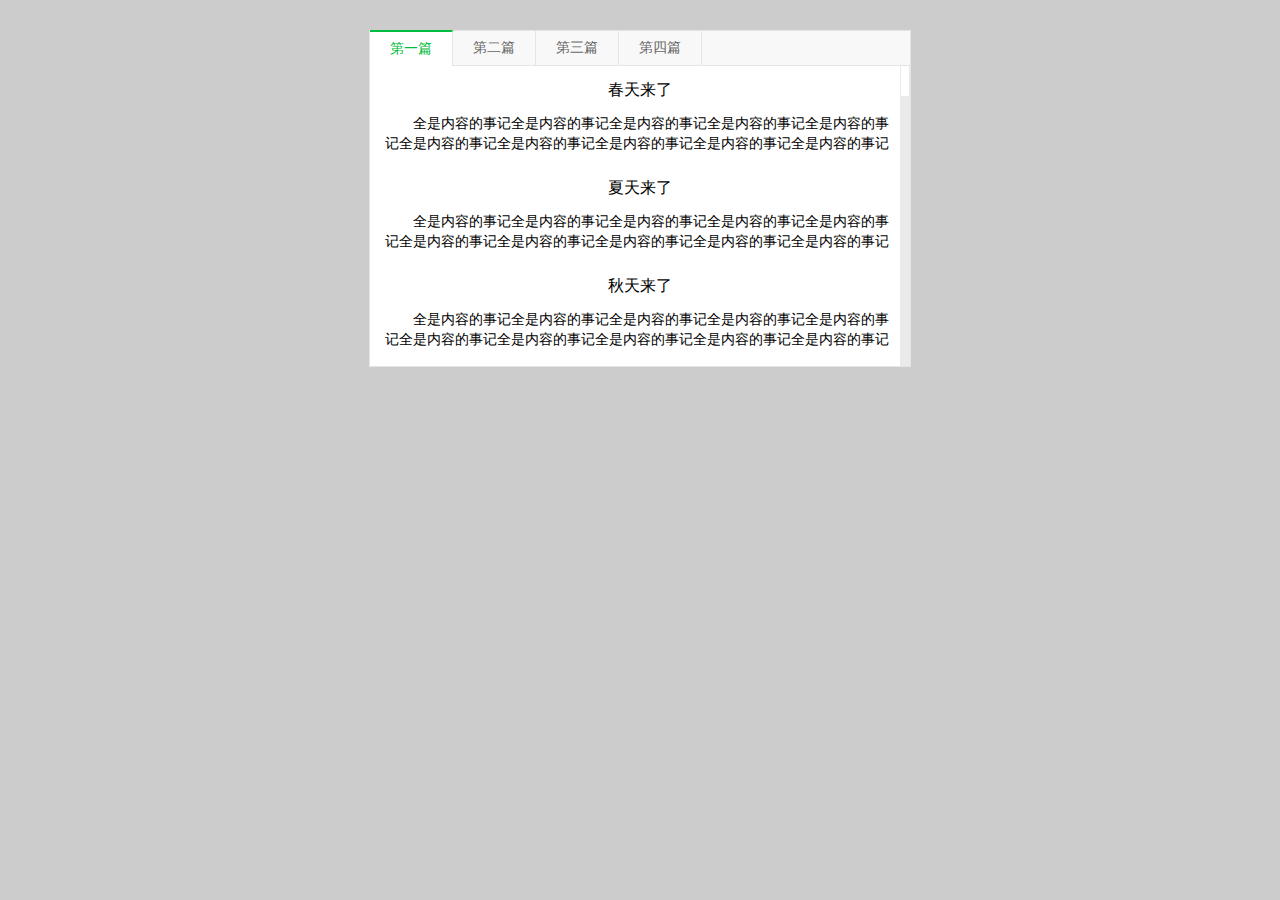
==== index.html @ 9cf729b2 "add" ====
<!DOCTYPE html>
<html lang="en">
<head>
	<meta charset="UTF-8">
	<title>Scroll</title>
	<link rel="stylesheet" type="text/css" href="css/style.css">
</head>
<body>
	<div class="scroll-demo">
		<ul class="scroll-tab clearfix">
			<li class="tab-item tab-active">第一篇</li>
			<li class="tab-item">第二篇</li>
			<li class="tab-item">第三篇</li>
			<li class="tab-item">第四篇</li>
		</ul>
		<div class="scroll-wrap">
			<div class="scroll-content">
				<h3 class="anchor">春天来了</h3>
				<div class="scroll-ol">
					<p>全是内容的事记全是内容的事记全是内容的事记全是内容的事记全是内容的事记全是内容的事记全是内容的事记全是内容的事记全是内容的事记全是内容的事记</p>
				</div>
				<h3 class="anchor">夏天来了</h3>
				<div class="scroll-ol">
					<p>全是内容的事记全是内容的事记全是内容的事记全是内容的事记全是内容的事记全是内容的事记全是内容的事记全是内容的事记全是内容的事记全是内容的事记</p>
				</div>
				<h3 class="anchor">秋天来了</h3>
				<div class="scroll-ol">
					<p>全是内容的事记全是内容的事记全是内容的事记全是内容的事记全是内容的事记全是内容的事记全是内容的事记全是内容的事记全是内容的事记全是内容的事记</p>
				</div>
				<h3 class="anchor">冬天来了</h3>
				<div class="scroll-ol">
					<p>全是内容的事记全是内容的事记全是内容的事记全是内容的事记全是内容的事记全是内容的事记全是内容的事记全是内容的事记全是内容的事记全是内容的事记</p>
				</div>
			</div>
			<div class="scroll-bar">
				<div class="scroll-slider"></div>
			</div>	
		</div>
	</div>
	<script src="js/jquery-1.11.3.min.js"></script>
	<script src="js/scroll.js"></script>
</body>
</html>
---- css/style.css ----
*{
	margin:0;
	padding:0;
}
ul li{
	list-style: none;
}
body{
	background: #ccc;
}
.clearfix:after{
	display: table;
	content: "";
	clear: both;
}
.scroll-demo{
	width: 540px;
	border:1px solid #e5e5e5;
	background: #fff;
	margin:30px auto;
}
.scroll-tab{
	height: 34px;
	border-bottom: 1px solid #e5e5e5;
	color:#666;
	background: #f8f8f8;
}
.scroll-tab .tab-item{
	float: left;
	font:14px/34px "microsoft yahei";
	height: 34px;
	text-align: center;
	border-right:1px solid #e5e5e5;
	padding: 0 20px;
}
.scroll-tab .tab-active{
	color:#00be3c;
	background: #fff;
	border-top:2px solid #00be3c;
	margin: -1px 0;
}
.scroll-wrap{
	position: relative;
	height: 300px;
}
.scroll-wrap .scroll-content{
	height: 100%;
	padding: 0 15px;
	overflow: hidden;
}
.scroll-wrap .scroll-content h3{
	font:16px/3 "microsoft yahei";
	text-align: center;
}
.scroll-wrap .scroll-content p{
	font-size: 14px;
	line-height: 20px;
	text-indent: 2em;
	margin-bottom: 10px;
}
.scroll-wrap .scroll-bar{
	position: absolute;
	top:0;
	right: 0;
	width: 10px;
	height: 100%;
	background:#eaeaea;
}
.scroll-wrap .scroll-slider{
	position: absolute;
	top:0;
	left:1px;
	width: 8px;
	height: 30px;
	background: #fff;
}
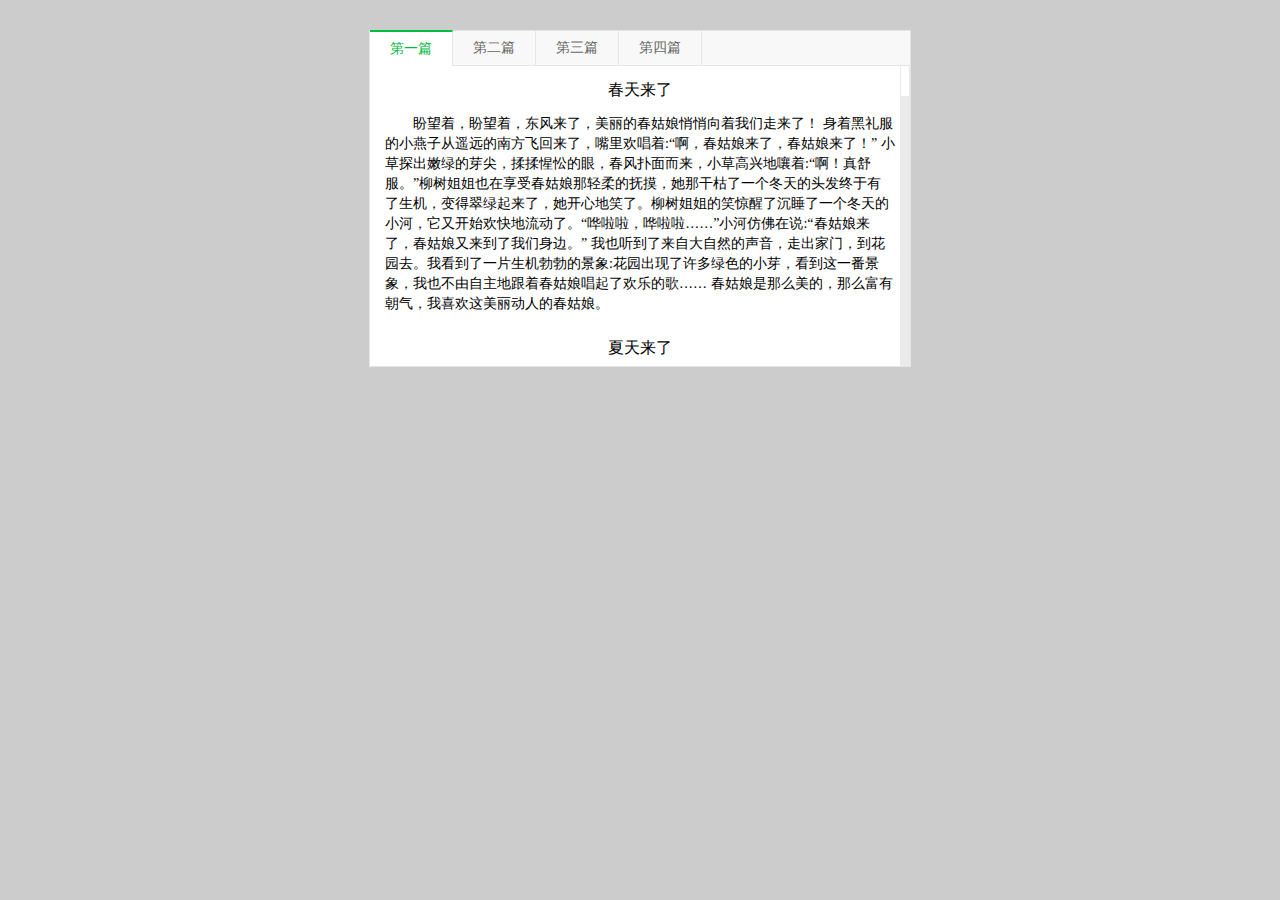
==== commit 36411203: "add" ====
--- a/index.html
+++ b/index.html
@@ -17,19 +17,35 @@
 			<div class="scroll-content">
 				<h3 class="anchor">春天来了</h3>
 				<div class="scroll-ol">
-					<p>全是内容的事记全是内容的事记全是内容的事记全是内容的事记全是内容的事记全是内容的事记全是内容的事记全是内容的事记全是内容的事记全是内容的事记</p>
+					<p>盼望着，盼望着，东风来了，美丽的春姑娘悄悄向着我们走来了！
+身着黑礼服的小燕子从遥远的南方飞回来了，嘴里欢唱着:“啊，春姑娘来了，春姑娘来了！”
+小草探出嫩绿的芽尖，揉揉惺忪的眼，春风扑面而来，小草高兴地嚷着:“啊！真舒服。”柳树姐姐也在享受春姑娘那轻柔的抚摸，她那干枯了一个冬天的头发终于有了生机，变得翠绿起来了，她开心地笑了。柳树姐姐的笑惊醒了沉睡了一个冬天的小河，它又开始欢快地流动了。“哗啦啦，哗啦啦……”小河仿佛在说:“春姑娘来了，春姑娘又来到了我们身边。”
+我也听到了来自大自然的声音，走出家门，到花园去。我看到了一片生机勃勃的景象:花园出现了许多绿色的小芽，看到这一番景象，我也不由自主地跟着春姑娘唱起了欢乐的歌……
+春姑娘是那么美的，那么富有朝气，我喜欢这美丽动人的春姑娘。</p>
 				</div>
 				<h3 class="anchor">夏天来了</h3>
 				<div class="scroll-ol">
-					<p>全是内容的事记全是内容的事记全是内容的事记全是内容的事记全是内容的事记全是内容的事记全是内容的事记全是内容的事记全是内容的事记全是内容的事记</p>
+					<p>盼望着，盼望着，东风来了，美丽的春姑娘悄悄向着我们走来了！
+身着黑礼服的小燕子从遥远的南方飞回来了，嘴里欢唱着:“啊，春姑娘来了，春姑娘来了！”
+小草探出嫩绿的芽尖，揉揉惺忪的眼，春风扑面而来，小草高兴地嚷着:“啊！真舒服。”柳树姐姐也在享受春姑娘那轻柔的抚摸，她那干枯了一个冬天的头发终于有了生机，变得翠绿起来了，她开心地笑了。柳树姐姐的笑惊醒了沉睡了一个冬天的小河，它又开始欢快地流动了。“哗啦啦，哗啦啦……”小河仿佛在说:“春姑娘来了，春姑娘又来到了我们身边。”
+我也听到了来自大自然的声音，走出家门，到花园去。我看到了一片生机勃勃的景象:花园出现了许多绿色的小芽，看到这一番景象，我也不由自主地跟着春姑娘唱起了欢乐的歌……
+春姑娘是那么美的，那么富有朝气，我喜欢这美丽动人的春姑娘。</p>
 				</div>
 				<h3 class="anchor">秋天来了</h3>
 				<div class="scroll-ol">
-					<p>全是内容的事记全是内容的事记全是内容的事记全是内容的事记全是内容的事记全是内容的事记全是内容的事记全是内容的事记全是内容的事记全是内容的事记</p>
+					<p>盼望着，盼望着，东风来了，美丽的春姑娘悄悄向着我们走来了！
+身着黑礼服的小燕子从遥远的南方飞回来了，嘴里欢唱着:“啊，春姑娘来了，春姑娘来了！”
+小草探出嫩绿的芽尖，揉揉惺忪的眼，春风扑面而来，小草高兴地嚷着:“啊！真舒服。”柳树姐姐也在享受春姑娘那轻柔的抚摸，她那干枯了一个冬天的头发终于有了生机，变得翠绿起来了，她开心地笑了。柳树姐姐的笑惊醒了沉睡了一个冬天的小河，它又开始欢快地流动了。“哗啦啦，哗啦啦……”小河仿佛在说:“春姑娘来了，春姑娘又来到了我们身边。”
+我也听到了来自大自然的声音，走出家门，到花园去。我看到了一片生机勃勃的景象:花园出现了许多绿色的小芽，看到这一番景象，我也不由自主地跟着春姑娘唱起了欢乐的歌……
+春姑娘是那么美的，那么富有朝气，我喜欢这美丽动人的春姑娘。</p>
 				</div>
 				<h3 class="anchor">冬天来了</h3>
 				<div class="scroll-ol">
-					<p>全是内容的事记全是内容的事记全是内容的事记全是内容的事记全是内容的事记全是内容的事记全是内容的事记全是内容的事记全是内容的事记全是内容的事记</p>
+					<p>盼望着，盼望着，东风来了，美丽的春姑娘悄悄向着我们走来了！
+身着黑礼服的小燕子从遥远的南方飞回来了，嘴里欢唱着:“啊，春姑娘来了，春姑娘来了！”
+小草探出嫩绿的芽尖，揉揉惺忪的眼，春风扑面而来，小草高兴地嚷着:“啊！真舒服。”柳树姐姐也在享受春姑娘那轻柔的抚摸，她那干枯了一个冬天的头发终于有了生机，变得翠绿起来了，她开心地笑了。柳树姐姐的笑惊醒了沉睡了一个冬天的小河，它又开始欢快地流动了。“哗啦啦，哗啦啦……”小河仿佛在说:“春姑娘来了，春姑娘又来到了我们身边。”
+我也听到了来自大自然的声音，走出家门，到花园去。我看到了一片生机勃勃的景象:花园出现了许多绿色的小芽，看到这一番景象，我也不由自主地跟着春姑娘唱起了欢乐的歌……
+春姑娘是那么美的，那么富有朝气，我喜欢这美丽动人的春姑娘。</p>
 				</div>
 			</div>
 			<div class="scroll-bar">
